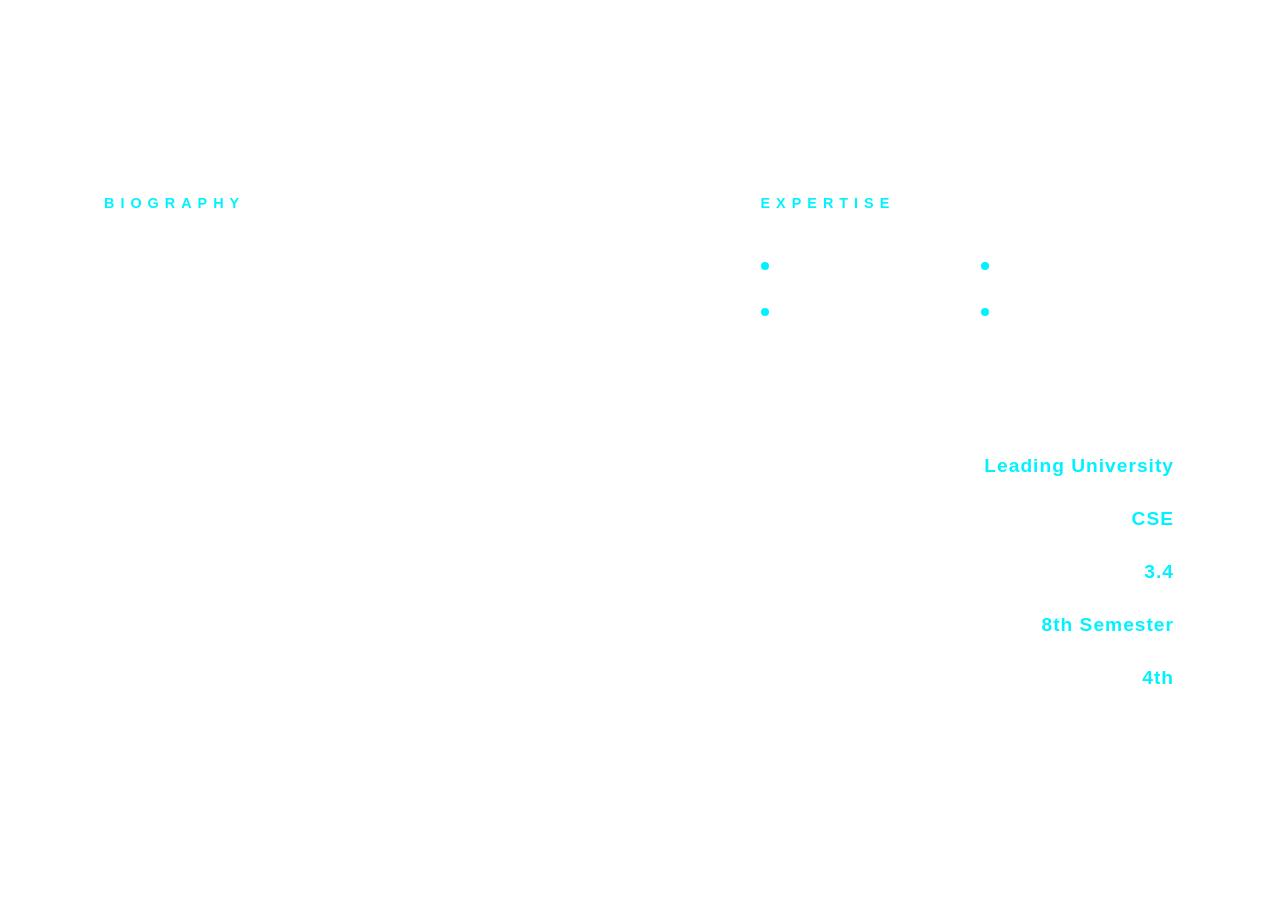
==== about.html @ 535802e6 "first commit" ====
<!DOCTYPE html>
<html lang="en">

<head>
    <meta charset="UTF-8">
    <link rel="stylesheet" href="style.css">
    <link rel="stylesheet" href="about.css">
</head>

<body class="frame-body">

    <section class="about-simple-container">

        <div class="content-block">
            <h2 class="sub-heading">Biography</h2>
            <div class="bio-text">
                <p class="large-p"><strong>Md. Emon Elias</strong> is a CSE student and Developer focused on creating
                    seamless mobile and hardware experiences.</p>

                <div class="edu-list">
                    <div class="edu-item">
                        <span class="edu-title">B.Sc in CSE</span>
                        <small class="edu-sub">Leading University, Sylhet</small>
                    </div>
                    <div class="edu-item">
                        <span class="edu-title">Campus Ambassador</span>
                        <small class="edu-sub">bdapps National Initiative</small>
                    </div>
                </div>
            </div>
        </div>

        <div class="divider"></div>

        <div class="content-block">
            <h2 class="sub-heading">Expertise</h2>
            <ul class="simple-skills">
                <li>Data Analysis</li>
                <li>App Development</li>
                <li>Web Development</li>
                <li>Arduino Projects</li>
            </ul>

            <div class="stats-box">
                <table class="simple-table">

                    <tr>
                        <td class="label-td">University</td>
                        <td class="accent-td">Leading University</td>
                    </tr>
                    <tr>
                        <td class="label-td">Department</td>
                        <td class="accent-td">CSE</td>
                    </tr>
                    <tr>
                        <td class="label-td">Current GPA</td>
                        <td class="accent-td">3.4</td>
                    </tr>
                    </tr>
                    <tr>
                        <td class="label-td">Current Semester</td>
                        <td class="accent-td">8th Semester</td>
                    </tr>
                    </tr>
                    </tr>
                    <tr>
                        <td class="label-td">Running Year </td>
                        <td class="accent-td">4th</td>
                    </tr>
                </table>
            </div>
        </div>

    </section>

</body>

</html>
---- style.css ----
:root {
    --bg-color: #0b0b0b;
    --accent-color: #00f2ff;
    --secondary-accent: #7000ff;
    --text-color: #ffffff;
    --glass-border: rgba(255, 255, 255, 0.1);
}

/* Base Resets */
* {
    margin: 0;
    padding: 0;
    box-sizing: border-box;
    font-family: 'Inter', -apple-system, sans-serif;
}

html {
    scroll-behavior: smooth;
}

body {
    background-color: var(--bg-color);
    color: var(--text-color);
    overflow: hidden; /* Hide main body scroll to use .scroll-container */
}

/* The Shell Container */
.scroll-container {
    height: 100vh;
    overflow-y: scroll;
    scroll-snap-type: y mandatory;
    scrollbar-width: none; /* Firefox: Hide scrollbar */
}

.scroll-container::-webkit-scrollbar {
    display: none; /* Chrome/Safari: Hide scrollbar for a cleaner look */
}

/* Iframe Section Styling */
.section-frame {
    width: 100%;
    height: 100vh;
    border: none; /* Removes iframe border */
    display: block;
    scroll-snap-align: start;
}

/* Shared Frame Body Class 
   Apply this to the <body> tag inside home.html, about.html, etc. */
.frame-body {
    background: transparent;
    height: 100vh;
    margin: 0;
    display: flex;
    justify-content: center;
    align-items: center;
    overflow: hidden;
}

/* Trendy Navbar */
.navbar {
    position: fixed;
    top: 0;
    width: 100%;
    padding: 25px 8%;
    display: flex;
    justify-content: space-between;
    align-items: center;
    z-index: 9999; /* Ensure it stays above iframes */
    background: linear-gradient(to bottom, rgba(11, 11, 11, 0.8), transparent);
    backdrop-filter: blur(5px);
}

.logo {
    font-size: 1.6rem;
    font-weight: 900;
    letter-spacing: -1px;
    text-transform: uppercase;
}

.logo b {
    color: var(--accent-color);
    text-shadow: 0 0 10px var(--accent-color);
}

.nav-links {
    display: flex;
    list-style: none;
    gap: 40px;
}

.nav-links a {
    text-decoration: none;
    color: rgba(255, 255, 255, 0.6);
    font-size: 0.85rem;
    font-weight: 600;
    text-transform: uppercase;
    letter-spacing: 1.5px;
    transition: all 0.3s ease;
    position: relative;
}

.nav-links a:hover {
    color: var(--accent-color);
}

/* Hover underline effect */
.nav-links a::after {
    content: '';
    position: absolute;
    bottom: -5px;
    left: 0;
    width: 0;
    height: 2px;
    background: var(--accent-color);
    transition: width 0.3s ease;
}

.nav-links a:hover::after {
    width: 100%;
}



/* Footer Snapping */
.main-footer {
    height: 100px;
    width: 100%;
    display: flex;
    justify-content: center;
    align-items: center;
    background: #000;
    color: rgba(255, 255, 255, 0.3);
    font-size: 0.75rem;
    scroll-snap-align: end;
    border-top: 1px solid var(--glass-border);
}
---- about.css ----
.about-simple-container {
    display: flex;
    align-items: flex-start;
    justify-content: center;
    gap: 120px; /* Increased gap for a more open feel */
    width: 90%;
    max-width: 1200px; /* Wider container */
    padding: 40px;
    animation: fadeIn 1s ease-in-out;
}

/* Content Blocks */
.content-block {
    flex: 1;
    display: flex;
    flex-direction: column;
    gap: 35px; /* More space between internal elements */
}

.sub-heading {
    font-size: 0.9rem; /* Slightly larger */
    text-transform: uppercase;
    letter-spacing: 6px;
    color: var(--accent-color);
    margin-bottom: 10px;
}

.large-p {
    font-size: 1.5rem; /* Larger, bolder text for the main bio */
    line-height: 1.5;
    color: rgba(255, 255, 255, 0.9);
    margin-bottom: 40px;
}

/* Education List */
.edu-list {
    display: flex;
    flex-direction: column;
    gap: 25px;
}

.edu-title {
    display: block;
    font-weight: 700;
    font-size: 1.3rem; /* Larger titles */
    color: #fff;
}

.edu-sub {
    font-size: 1rem;
    color: rgba(255, 255, 255, 0.4);
    margin-top: 5px;
}

/* Vertical Divider */
.divider {
    width: 1px;
    height: 450px; /* Longer line to match expanded content */
    background: linear-gradient(to bottom, transparent, rgba(255, 255, 255, 0.1), transparent);
}

/* Skills List */
.simple-skills {
    list-style: none;
    display: grid;
    grid-template-columns: 1fr 1fr;
    gap: 25px; /* More breathing room */
    margin-bottom: 50px;
}

.simple-skills li {
    font-size: 1.1rem; /* Larger skill text */
    color: rgba(255, 255, 255, 0.7);
    padding-left: 20px;
    position: relative;
}

.simple-skills li::before {
    content: '';
    position: absolute;
    left: 0;
    top: 50%;
    transform: translateY(-50%);
    width: 8px;
    height: 8px;
    background: var(--accent-color);
    border-radius: 50%;
}

/* Table Adjustment */
.simple-table {
    width: 100%;
    border-top: 1px solid rgba(255, 255, 255, 0.05);
    padding-top: 30px;
}

.label-td {
    padding: 15px 0;
    font-size: 1.1rem;
    color: rgba(255, 255, 255, 0.5);
}

.accent-td {
    text-align: right;
    font-size: 1.2rem;
    color: var(--accent-color) !important;
    font-weight: 800;
    letter-spacing: 1px;
}

@keyframes fadeIn {
    from { opacity: 0; transform: translateY(30px); }
    to { opacity: 1; transform: translateY(0); }
}
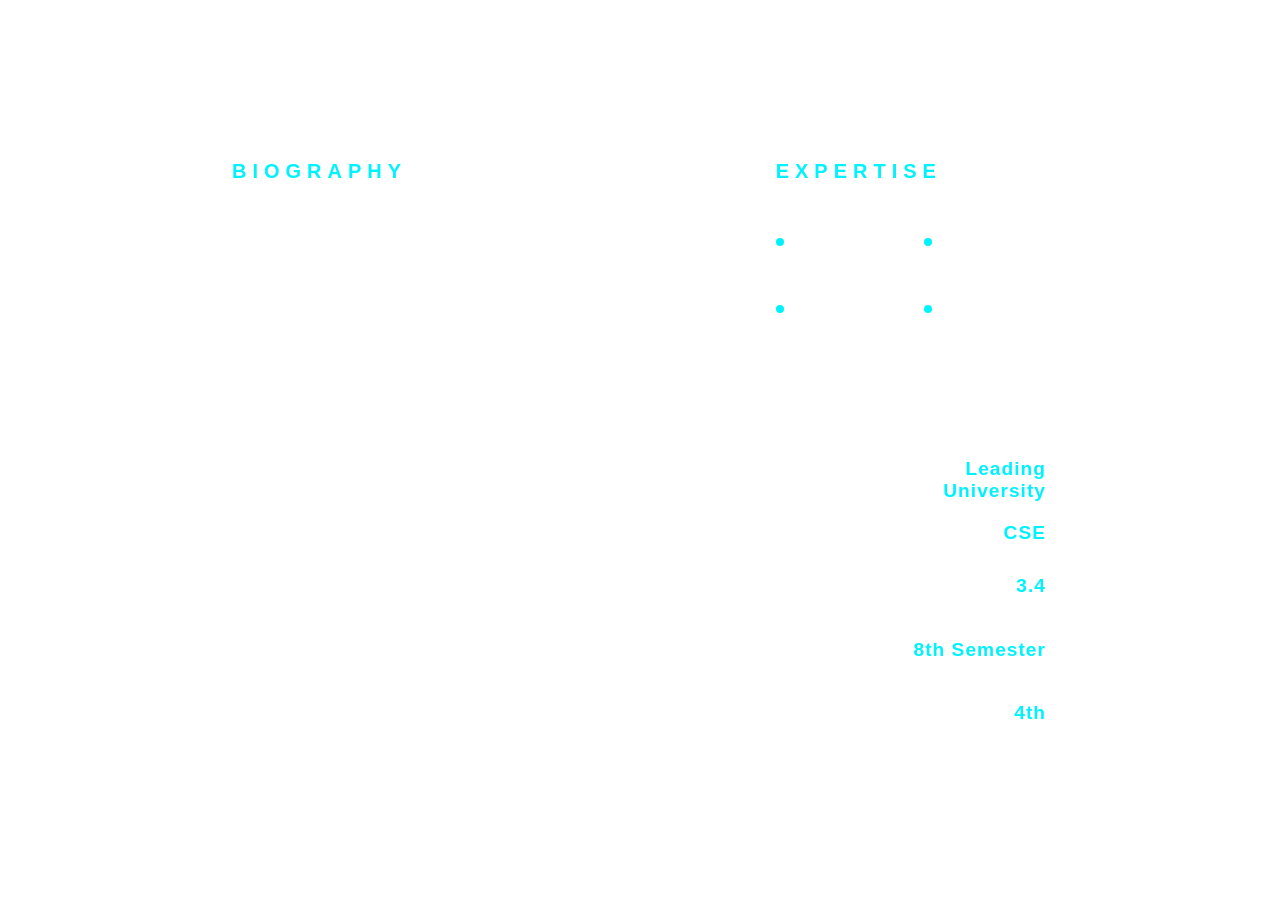
==== commit cdb0c065: "Updated portfolio design of emon elias" ====
--- a/about.html
+++ b/about.html
@@ -14,7 +14,7 @@
         <div class="content-block">
             <h2 class="sub-heading">Biography</h2>
             <div class="bio-text">
-                <p class="large-p"><strong>Md. Emon Elias</strong> is a CSE student and Developer focused on creating
+                <p class="large-p">I am a CSE student and Developer focused on creating
                     seamless mobile and hardware experiences.</p>
 
                 <div class="edu-list">
@@ -61,8 +61,6 @@
                         <td class="label-td">Current Semester</td>
                         <td class="accent-td">8th Semester</td>
                     </tr>
-                    </tr>
-                    </tr>
                     <tr>
                         <td class="label-td">Running Year </td>
                         <td class="accent-td">4th</td>
--- a/style.css
+++ b/style.css
@@ -6,7 +6,7 @@
     --glass-border: rgba(255, 255, 255, 0.1);
 }
 
-/* Base Resets */
+
 * {
     margin: 0;
     padding: 0;
@@ -14,39 +14,30 @@
     font-family: 'Inter', -apple-system, sans-serif;
 }
 
-html {
-    scroll-behavior: smooth;
-}
 
 body {
     background-color: var(--bg-color);
     color: var(--text-color);
-    overflow: hidden; /* Hide main body scroll to use .scroll-container */
+    overflow: hidden;
 }
 
-/* The Shell Container */
+
 .scroll-container {
     height: 100vh;
     overflow-y: scroll;
-    scroll-snap-type: y mandatory;
-    scrollbar-width: none; /* Firefox: Hide scrollbar */
 }
 
 .scroll-container::-webkit-scrollbar {
-    display: none; /* Chrome/Safari: Hide scrollbar for a cleaner look */
+    display: none;
 }
 
-/* Iframe Section Styling */
+
 .section-frame {
     width: 100%;
-    height: 100vh;
-    border: none; /* Removes iframe border */
-    display: block;
-    scroll-snap-align: start;
+    height: 100%;
+    border: none;
 }
 
-/* Shared Frame Body Class 
-   Apply this to the <body> tag inside home.html, about.html, etc. */
 .frame-body {
     background: transparent;
     height: 100vh;
@@ -57,7 +48,6 @@
     overflow: hidden;
 }
 
-/* Trendy Navbar */
 .navbar {
     position: fixed;
     top: 0;
@@ -65,22 +55,12 @@
     padding: 25px 8%;
     display: flex;
     justify-content: space-between;
-    align-items: center;
-    z-index: 9999; /* Ensure it stays above iframes */
-    background: linear-gradient(to bottom, rgba(11, 11, 11, 0.8), transparent);
-    backdrop-filter: blur(5px);
 }
 
 .logo {
-    font-size: 1.6rem;
+    font-size: 200%;
     font-weight: 900;
-    letter-spacing: -1px;
     text-transform: uppercase;
-}
-
-.logo b {
-    color: var(--accent-color);
-    text-shadow: 0 0 10px var(--accent-color);
 }
 
 .nav-links {
@@ -96,7 +76,6 @@
     font-weight: 600;
     text-transform: uppercase;
     letter-spacing: 1.5px;
-    transition: all 0.3s ease;
     position: relative;
 }
 
@@ -104,7 +83,6 @@
     color: var(--accent-color);
 }
 
-/* Hover underline effect */
 .nav-links a::after {
     content: '';
     position: absolute;
@@ -120,9 +98,6 @@
     width: 100%;
 }
 
-
-
-/* Footer Snapping */
 .main-footer {
     height: 100px;
     width: 100%;
@@ -130,9 +105,8 @@
     justify-content: center;
     align-items: center;
     background: #000;
-    color: rgba(255, 255, 255, 0.3);
+    color: white;
     font-size: 0.75rem;
     scroll-snap-align: end;
     border-top: 1px solid var(--glass-border);
-}
-
+}
--- a/about.css
+++ b/about.css
@@ -1,24 +1,20 @@
 .about-simple-container {
     display: flex;
-    align-items: flex-start;
-    justify-content: center;
-    gap: 120px; /* Increased gap for a more open feel */
-    width: 90%;
-    max-width: 1200px; /* Wider container */
+    gap: 150px;
+    width: 70vw;
+    max-width: 90vw;
     padding: 40px;
-    animation: fadeIn 1s ease-in-out;
 }
 
-/* Content Blocks */
 .content-block {
     flex: 1;
     display: flex;
     flex-direction: column;
-    gap: 35px; /* More space between internal elements */
+    gap: 35px;
 }
 
 .sub-heading {
-    font-size: 0.9rem; /* Slightly larger */
+    font-size: 20px;
     text-transform: uppercase;
     letter-spacing: 6px;
     color: var(--accent-color);
@@ -26,13 +22,12 @@
 }
 
 .large-p {
-    font-size: 1.5rem; /* Larger, bolder text for the main bio */
-    line-height: 1.5;
+    font-size: 20px;
+    line-height: 2;
     color: rgba(255, 255, 255, 0.9);
     margin-bottom: 40px;
 }
 
-/* Education List */
 .edu-list {
     display: flex;
     flex-direction: column;
@@ -42,34 +37,33 @@
 .edu-title {
     display: block;
     font-weight: 700;
-    font-size: 1.3rem; /* Larger titles */
+    font-size: 20px;
     color: #fff;
 }
 
 .edu-sub {
-    font-size: 1rem;
+    font-size: 18px;
     color: rgba(255, 255, 255, 0.4);
     margin-top: 5px;
 }
 
-/* Vertical Divider */
+
 .divider {
-    width: 1px;
-    height: 450px; /* Longer line to match expanded content */
+    width: 2px;
+    height: 450px;
     background: linear-gradient(to bottom, transparent, rgba(255, 255, 255, 0.1), transparent);
 }
 
-/* Skills List */
 .simple-skills {
     list-style: none;
     display: grid;
     grid-template-columns: 1fr 1fr;
-    gap: 25px; /* More breathing room */
+    gap: 25px;
     margin-bottom: 50px;
 }
 
 .simple-skills li {
-    font-size: 1.1rem; /* Larger skill text */
+    font-size: 1.1rem;
     color: rgba(255, 255, 255, 0.7);
     padding-left: 20px;
     position: relative;
@@ -79,15 +73,13 @@
     content: '';
     position: absolute;
     left: 0;
-    top: 50%;
-    transform: translateY(-50%);
+    top: 25%;
     width: 8px;
     height: 8px;
     background: var(--accent-color);
     border-radius: 50%;
 }
 
-/* Table Adjustment */
 .simple-table {
     width: 100%;
     border-top: 1px solid rgba(255, 255, 255, 0.05);
@@ -103,12 +95,7 @@
 .accent-td {
     text-align: right;
     font-size: 1.2rem;
-    color: var(--accent-color) !important;
+    color: var(--accent-color);
     font-weight: 800;
     letter-spacing: 1px;
 }
-
-@keyframes fadeIn {
-    from { opacity: 0; transform: translateY(30px); }
-    to { opacity: 1; transform: translateY(0); }
-}
